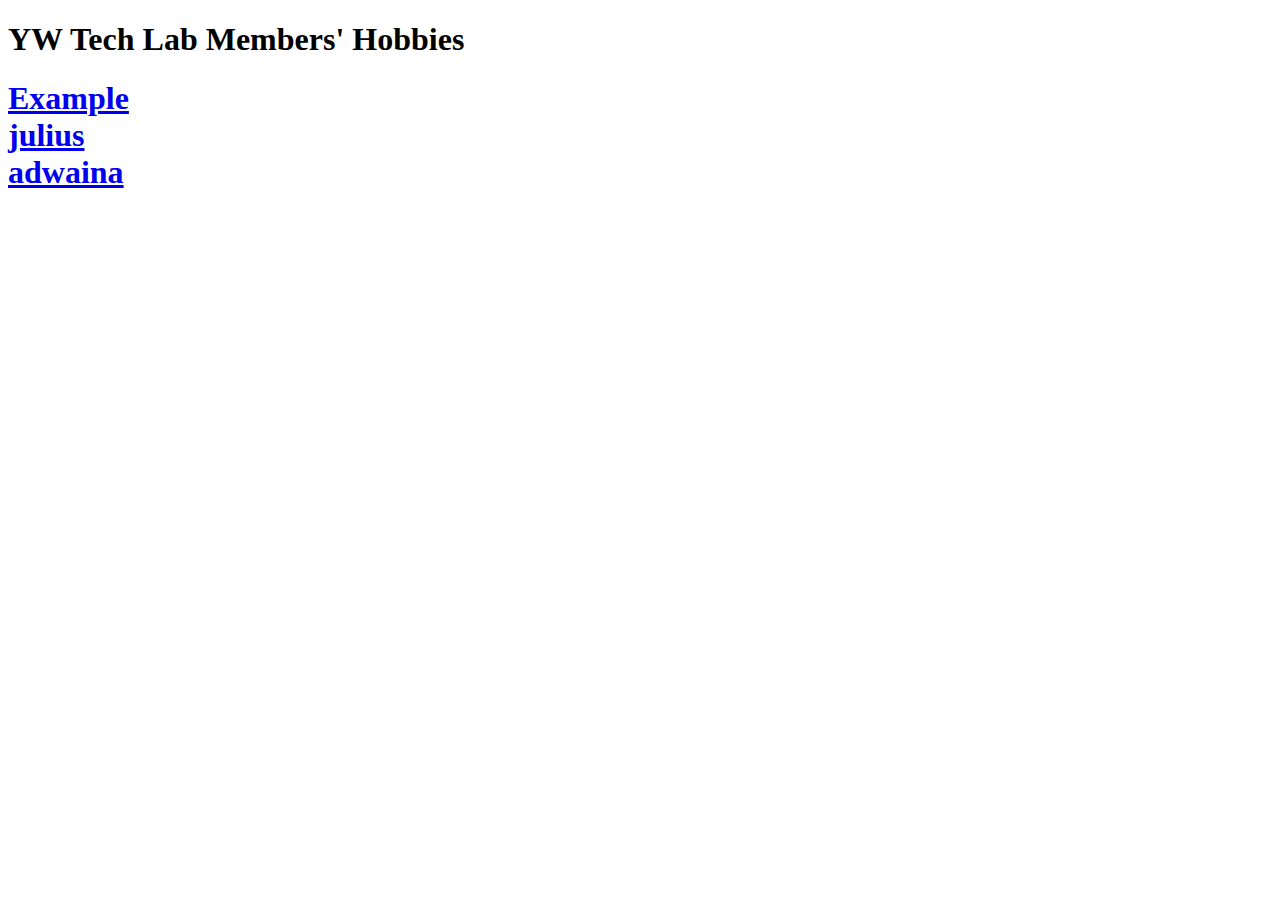
==== index.html @ 60704ab7 "added picture of SeafoodPasta and HTML file" ====
<!DOCTYPE html>
<html lang="en">
<head>
<meta charset="utf-8">
<meta name="viewport" content="width=device-width, initial-scale=1">
<title>YW Tech Lab Collaborative Project</title>
<link rel="stylesheet" href="styles.css">
</head>
<body>
    <h1 id="header">
        YW Tech Lab Members' Hobbies
    </h1>
    <h1>
        <a href="example.html">Example</a>
        <br>
        <a href="julius.html">julius</a>
        <br>
        <a href="arichard02.html">adwaina</a>
    </h1>
</body>
</html>
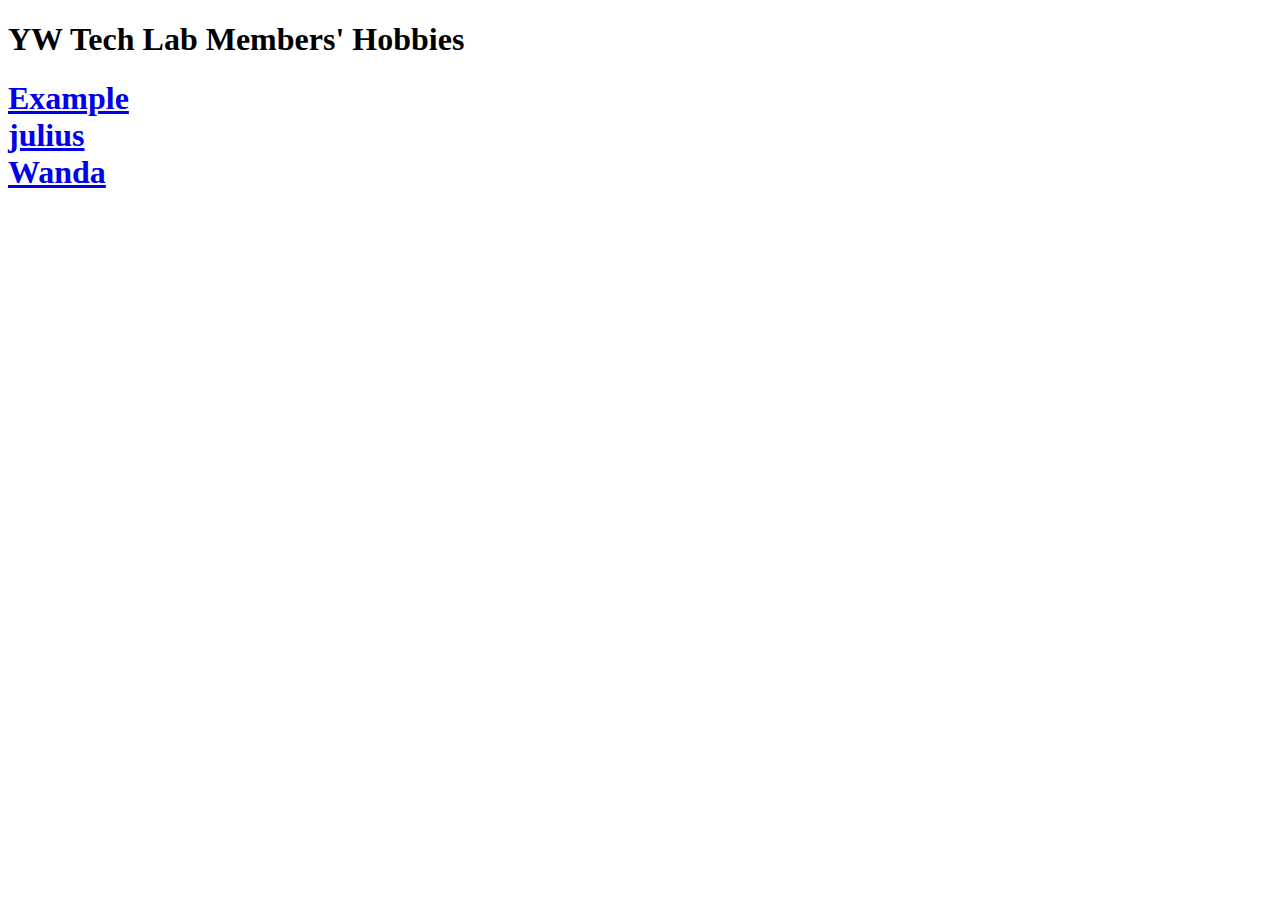
==== commit faad2c8a: "Add Wanda page" ====
--- a/index.html
+++ b/index.html
@@ -15,7 +15,7 @@
         <br>
         <a href="julius.html">julius</a>
         <br>
-        <a href="arichard02.html">adwaina</a>
+        <a href="Wanda.html">Wanda</a>
     </h1>
 </body>
 </html>
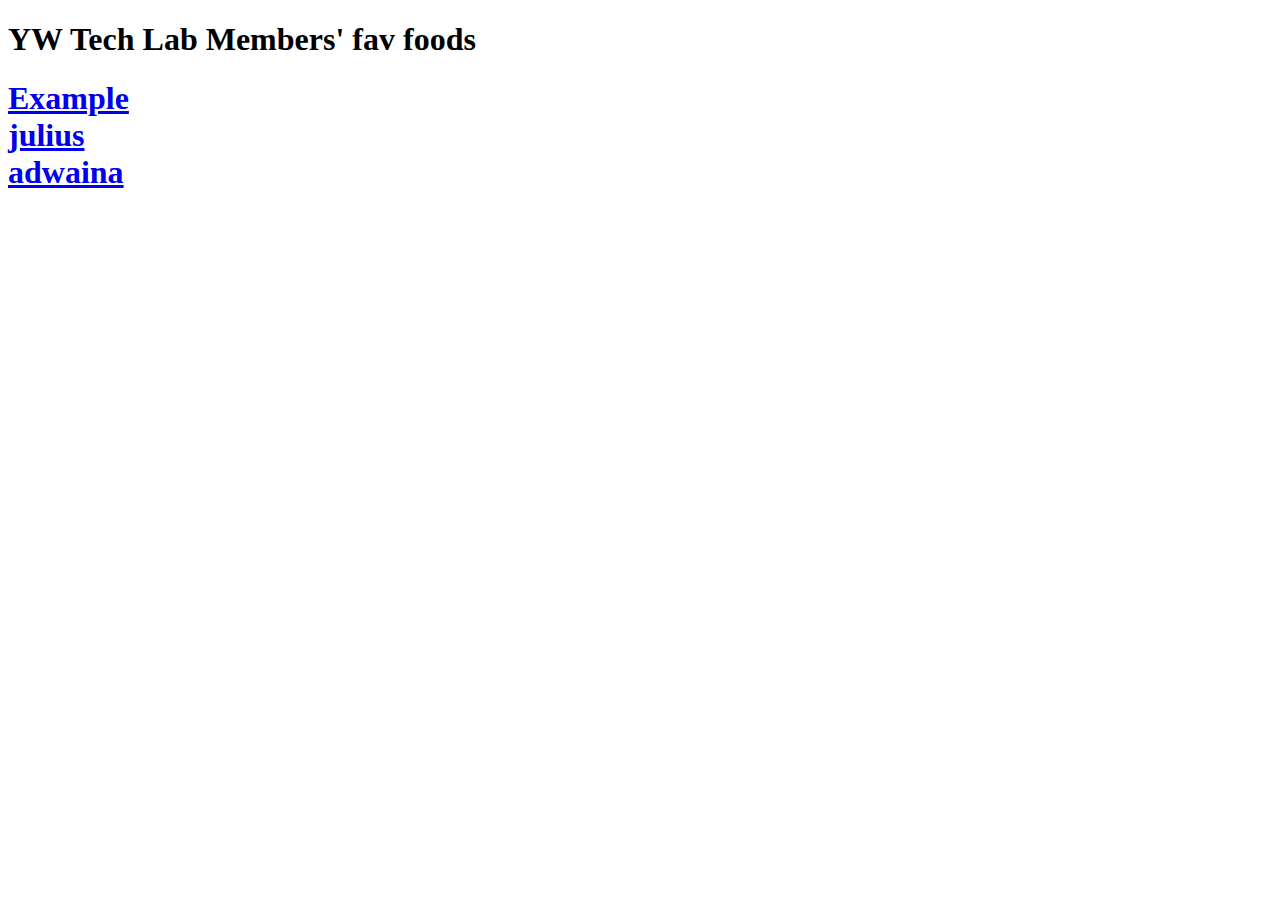
==== commit 6eaa175a: "Merge branch 'eWhang21:main' into main" ====
--- a/index.html
+++ b/index.html
@@ -8,14 +8,14 @@
 </head>
 <body>
     <h1 id="header">
-        YW Tech Lab Members' Hobbies
+        YW Tech Lab Members' fav foods
     </h1>
     <h1>
         <a href="example.html">Example</a>
         <br>
         <a href="julius.html">julius</a>
         <br>
-        <a href="Wanda.html">Wanda</a>
+        <a href="arichard02.html">adwaina</a>
     </h1>
 </body>
 </html>
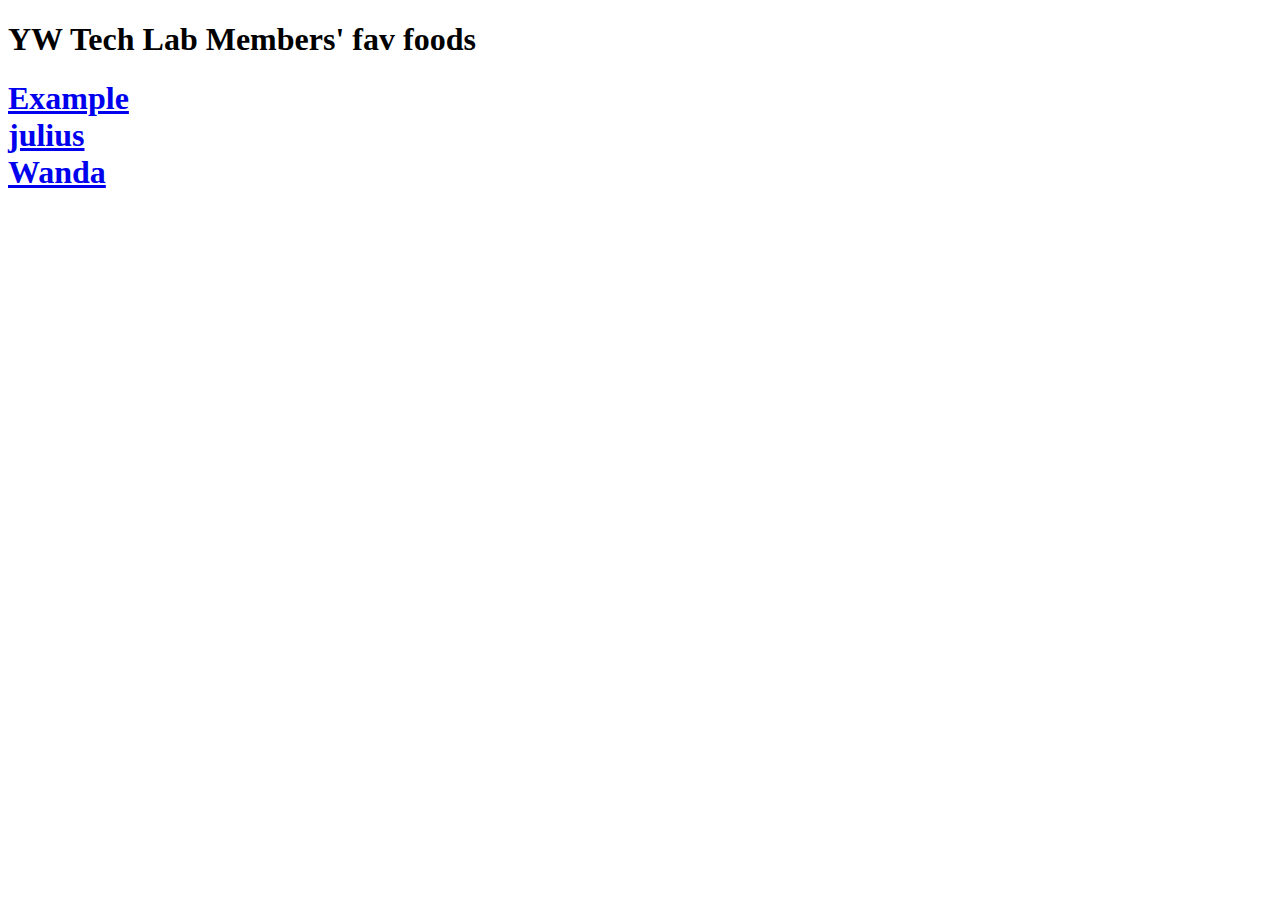
==== commit ef8143ed: "Merge branch 'main' of https://github.com/wanda-yuan/ywtechlab-collaborative-project" ====
--- a/index.html
+++ b/index.html
@@ -15,7 +15,7 @@
         <br>
         <a href="julius.html">julius</a>
         <br>
-        <a href="arichard02.html">adwaina</a>
+        <a href="Wanda.html">Wanda</a>
     </h1>
 </body>
 </html>
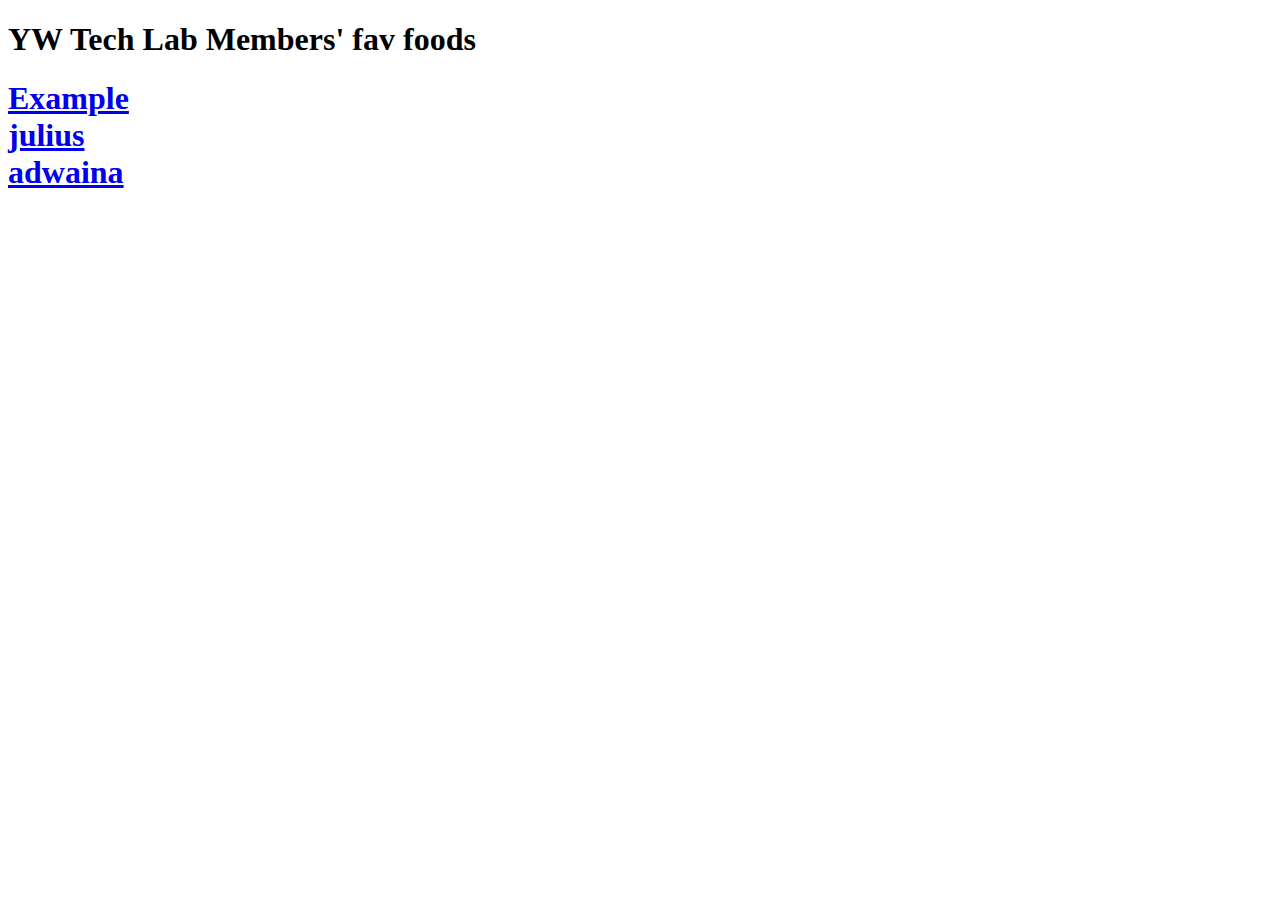
==== commit 9f46ba6d: "Merge pull request #4 from arichard02/main" ====
--- a/index.html
+++ b/index.html
@@ -15,7 +15,7 @@
         <br>
         <a href="julius.html">julius</a>
         <br>
-        <a href="Wanda.html">Wanda</a>
+        <a href="arichard02.html">adwaina</a>
     </h1>
 </body>
 </html>
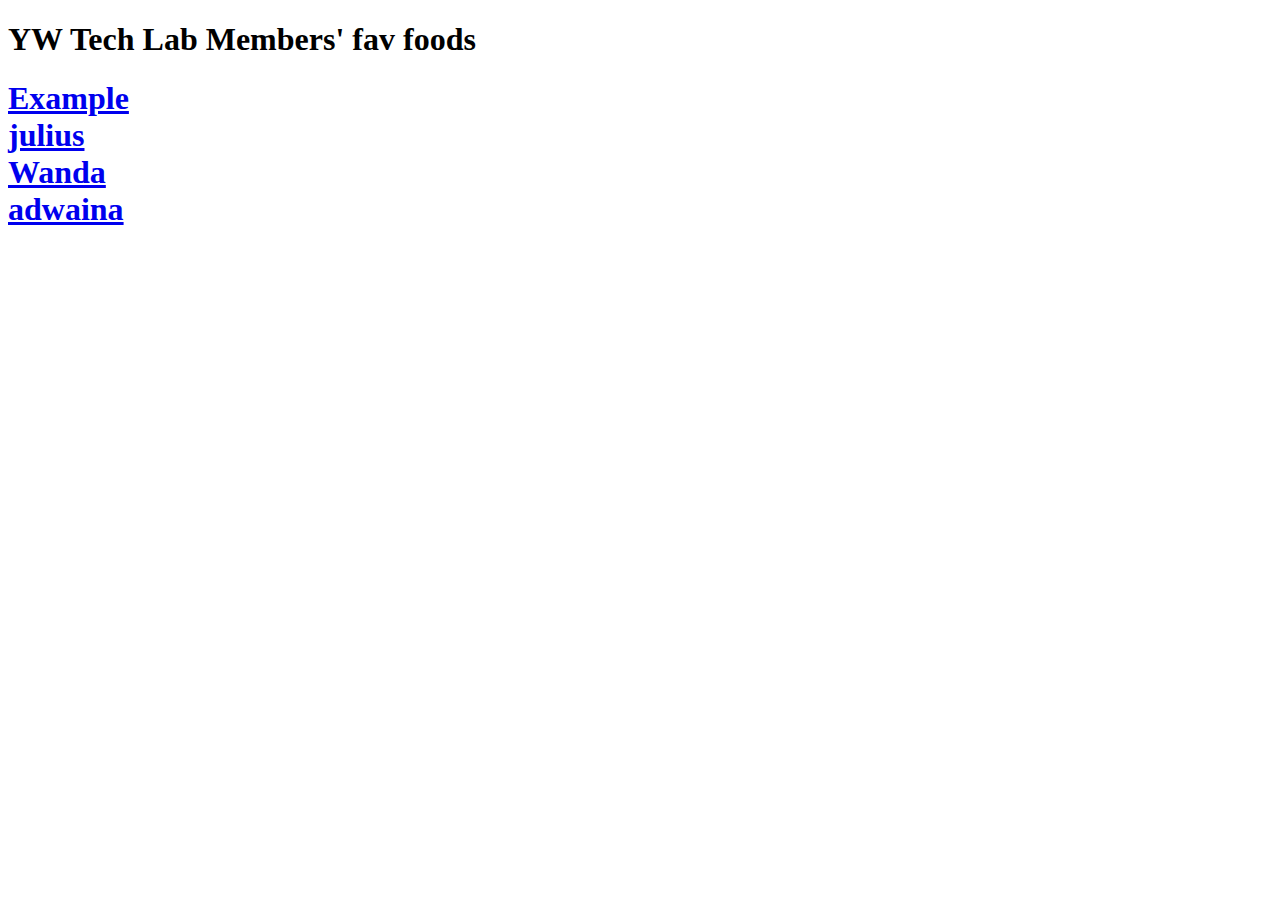
==== commit afdadab4: "Merge e8c36a1c17b3c4421343ee286391b7e130cdf810 into 5cec889d7eb677cbd811d0ebe667ede67118f489" ====
--- a/index.html
+++ b/index.html
@@ -15,6 +15,8 @@
         <br>
         <a href="julius.html">julius</a>
         <br>
+        <a href="Wanda.html">Wanda</a>
+        <br>
         <a href="arichard02.html">adwaina</a>
     </h1>
 </body>
